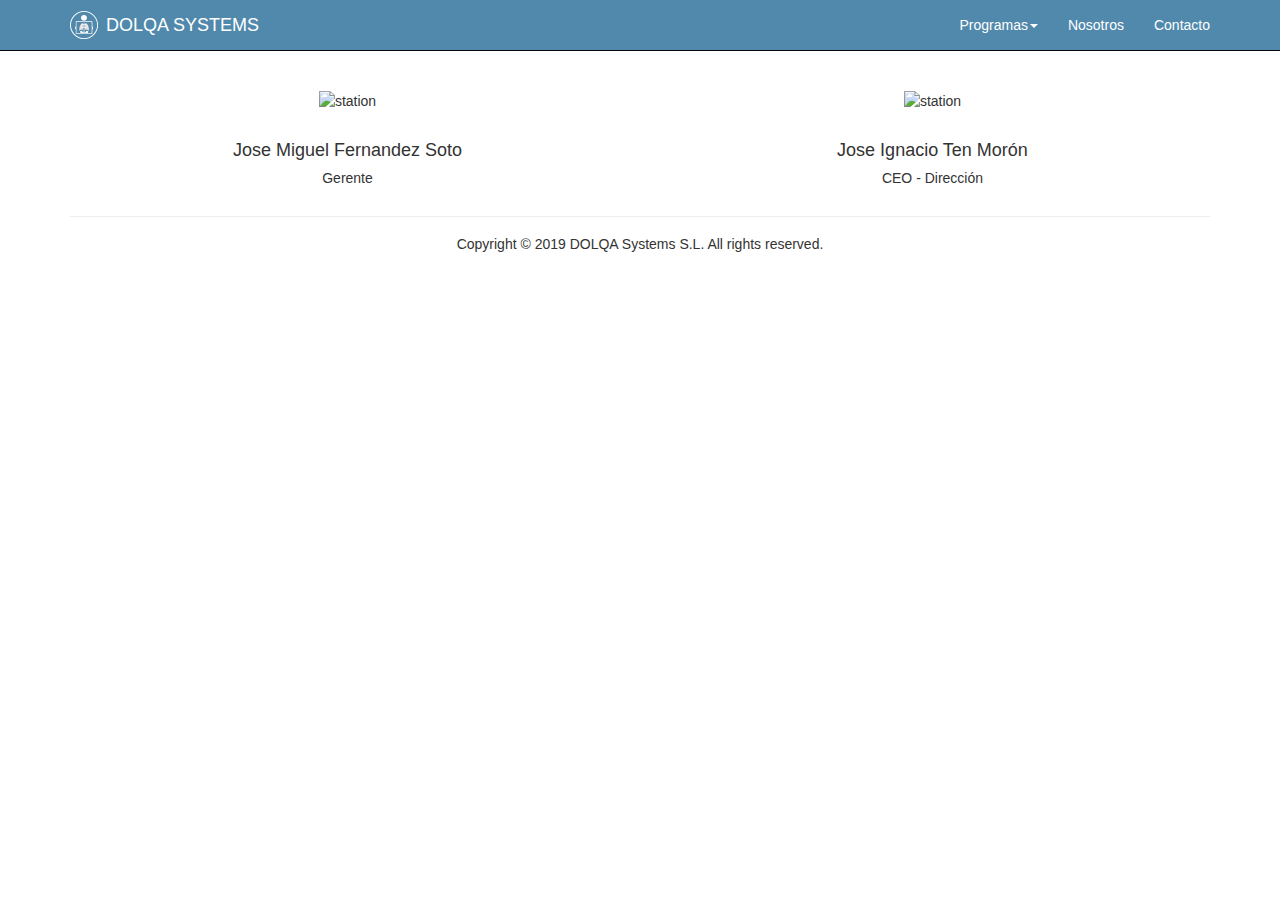
==== about.html @ 0b9d1506 "- First version of the web" ====
<!DOCTYPE html>
<html lang="es">
<head>
  <title>Sobre nosotros - SOMOSLANIEVE</title>
  <meta charset="utf-8">
  <meta name="viewport" content="width=device-width, initial-scale=1">
  <link rel="stylesheet" href="https://maxcdn.bootstrapcdn.com/bootstrap/3.3.7/css/bootstrap.min.css">
  <script src="https://ajax.googleapis.com/ajax/libs/jquery/3.1.1/jquery.min.js"></script>
  <script src="https://maxcdn.bootstrapcdn.com/bootstrap/3.3.7/js/bootstrap.min.js"></script>

  <link href="https://fonts.googleapis.com/css?family=Oswald:700|Patua+One|Roboto+Condensed:700" rel="stylesheet">
  <link href="https://maxcdn.bootstrapcdn.com/font-awesome/4.7.0/css/font-awesome.min.css" rel="stylesheet">

  <link rel="stylesheet" type="text/css" href="css/navbar.css">
  <link rel="stylesheet" type="text/css" href="css/stations.css">


</head>

<body>
  <!-- Menu de la web -->
  <nav class="navbar navbar-inverse navbar-fixed-top" role="navigation">
      <div class="container">
          <!-- Brand and toggle get grouped for better mobile display -->
          <div class="navbar-header">
              <button type="button" class="navbar-toggle" data-toggle="collapse" data-target="#bs-example-navbar-collapse-1">
                  <span class="sr-only">Toggle navigation</span>
                  <span class="icon-bar"></span>
                  <span class="icon-bar"></span>
                  <span class="icon-bar"></span>
              </button>
              <a href="#" class="pull-left"><img src="images/xray_white2.png" style="width:50%"></a>
              <a class="navbar-brand animation" href="index.html">DOLQA SYSTEMS</a>
          </div>
          <!-- Collect the nav links, forms, and other content for toggling -->
          <div class="collapse navbar-collapse" id="bs-example-navbar-collapse-1">
              <ul class="nav navbar-nav navbar-right">
                  <li class="dropdown">
                      <a href="#" class="dropdown-toggle animation navbar-button" data-toggle="dropdown">Programas<b class="caret"></b></a>
                      <ul class="dropdown-menu">
                          <li>
                              <a href="station1.html">Nombre del programa</a>
                          </li>
                      </ul>
                  </li>
                  <li>
                      <a class="animation navbar-button" href="about.html">Nosotros</a>
                  </li>
                  <li>
                      <a class="animation navbar-button" href="contact.html">Contacto</a>
                  </li>
              </ul>
          </div>
          <!-- /.navbar-collapse -->
      </div>
      <!-- /.container -->
  </nav>
  <!-- Fin del menu de la web -->

  <div class="container">
    <br><br>
      <div class="row">
        <div class="col-md-6 text-center">
          <img src="images/FotoCFG.jpg" class="img-responsive luggage_image" alt="station">
          <br><br>
          <h4>Jose Miguel Fernandez Soto</h4>
          <h5>Gerente</h5>
        </div>

        <div class="col-md-6 text-center">
          <hr class="separator">
          <img src="images/FotoDFG.jpg" class="img-responsive ski_image" alt="station">
          <br><br>
          <h4>Jose Ignacio Ten Morón</h4>
          <h5>CEO - Dirección</h5>
        </div>

      </div>
  </div>

  <!--<div class="container">
    <hr>
      <div class="row">
        <div class="col-md-4 text-center">
            <img src="images/FotoFMM.jpg" class="img-responsive luggage_image" alt="station">
          <br><br>
          <h4>Fernando Moreno Martinez</h4>
          <h5>Comercial</h5>
        </div>

        <div class="col-md-4 text-center">
          <hr class="separator">
          <img src="images/FotoMLF.jpg" class="img-responsive ski_image" alt="station">
          <br><br>
          <h4>Marta Loring Ferrando</h4>
          <h5>Administración - Marketing</h5>
        </div>

        <div class="col-md-4 text-center">
          <hr class="separator">
          <img src="images/FotoAGH.jpg" class="img-responsive webcam_image" alt="webcams">
          <br><br>
          <h4>Alfonso García Hernandez</h4>
          <h5>Informático</h5>
        </div>

      </div>
  </div>-->





  <div class="container text-center">
    <hr>
    <h5>Copyright © 2019 DOLQA Systems S.L. All rights reserved.</h5>
  </div>

  </body>

  </html>
---- css/navbar.css ----
/**************************************************/
/* Bootstrap CSS                                  */
/**************************************************/
/* Large desktops and laptops */
@media (min-width: 1200px) {
  .pull-left {
    padding: 9px 0px 0 0;
    margin-right: -20px; /*Con esto reduzco el margen y junto la nieve con el titulo*/
  }
}

/* Landscape tablets and medium desktops */
@media (min-width: 992px) and (max-width: 1199px) {

  /*Para que el logo del menu no se quede arriba o pegado al texto*/
  .pull-left {
    padding: 9px 0px 10px 0px;
    margin-right: -20px; /*Con esto reduzco el margen y junto la nieve con el titulo*/
  }
}

/* Portrait tablets and small desktops */
@media (min-width: 768px) and (max-width: 991px) {

  /*Para que el logo del menu no se quede arriba o pegado al texto*/
  .pull-left {
    padding: 9px 0px 10px 0px;
    margin-right: -20px; /*Con esto reduzco el margen y junto la nieve con el titulo*/
  }
}

/* Landscape phones and portrait tablets */
@media (max-width: 767px) {

  /*Para que el logo del menu no se quede arriba o pegado al texto*/
  .pull-left {
    padding: 10px 0px 10px 20px;
    margin-right: -30px; /*Con esto reduzco el margen y junto la nieve con el titulo*/
  }
}

/* Portrait phones and smaller */
@media (max-width: 480px) {

  /*Para que el logo del menu no se quede arriba o pegado al texto*/
  .pull-left {
    padding: 10px 0px 10px 20px;
    margin-right: -30px; /*Con esto reduzco el margen y junto la nieve con el titulo*/
  }
}

body {
    padding-top: 50px; /* Required padding for .navbar-fixed-top. Remove if using .navbar-static-top. Change if height of navigation changes. */
}

.navbar-fixed-top {
  background-color: #5089AC;
}

.navbar-inverse {
  background-color: #5089AC !important;
}

.navbar-brand {
  color: #FFF !important;
}

.animation {
  color: #FFF !important;
}

.nav > li > a:before{
  content: "";
  position: absolute;
  width: 100%;
  height: 2px;
  bottom: 0;
  left: 0;
  background-color: #FFF;
  visibility: hidden;
  -webkit-transform: scaleX(0);
  transform: scaleX(0);
  -webkit-transition: all 0.3s ease-in-out 0s;
  transition: all 0.3s ease-in-out 0s;
}

.nav > li > a:hover:before{
  visibility: visible;
  -webkit-transform: scaleX(1);
  transform: scaleX(1);
}

.navbar-brand:before{
  content: "";
  position: absolute;
  width: 100%;
  height: 2px;
  bottom: 0;
  left: 0;
  background-color: #FFF;
  visibility: hidden;
  -webkit-transform: scaleX(0);
  transform: scaleX(0);
  -webkit-transition: all 0.3s ease-in-out 0s;
  transition: all 0.3s ease-in-out 0s;
}

.navbar-brand:hover:before{
  visibility: visible;
  -webkit-transform: scaleX(1);
  transform: scaleX(1);
}
---- css/stations.css ----
/**************************************************/
/* Bootstrap CSS                                  */
/**************************************************/
/* Large desktops and laptops */
@media (min-width: 1200px) {
  .separator {
    display: none;
  }

}

/* Landscape tablets and medium desktops */
@media (min-width: 992px) and (max-width: 1199px) {
}

/* Portrait tablets and small desktops */
@media (min-width: 768px) and (max-width: 991px) {
}

/* Landscape phones and portrait tablets */
@media (max-width: 767px) {

  .container-fluid {
    margin-top: -40px;
    margin-bottom: -60px;
  }

}

/* Portrait phones and smaller */
@media (max-width: 480px) {

  .container-fluid {
    margin-top: -80px;
    margin-bottom: -100px;
  }

}



.luggage_image {
  width: 160px;
  height: auto;
}

.ski_image {
  width: 160px;
  height: auto;
}

.webcam_image {
  width: 160px;
  height: auto;
}

.img-portfolio{
  width: 300px;
}

.separator {
  border-width: 3px;
}

.carousel-inner>.item>a>img, .carousel-inner>.item>img, .img-responsive, .thumbnail a>img, .thumbnail>img {
  display: inline;
}

/**************************************************/
/* Modificaciones de la cabecera de la web        */
/**************************************************/
.bg {
  /*background:transparent;*/
  position: fixed;
  width: 100%;
  height: 280px; /*same height as jumbotron */
  top:0;
  left:0;
  z-index: -1;
}

.container-fluid {
  min-height: 280px;
  color: #2f669f;
  text-shadow: #444 0 1px 1px;
  /*background-position: right top;*/
  background-position: center !important;
  background: url('../images/logo_formigal.png') no-repeat;
  background-size: contain;
}

.pista-verde {
  color: green;
}

.pista-azul {
  color: blue;
}

.pista-roja {
  color: red;
}

.pista-negra {
  color: black;
}

.pista-naranja {
  color: #FF7514;
}

.img-portfolio {
  border-radius: 10px;
  height: 184px;
  width: 300px;
}

.webcam-class {
  border-radius: 10px;
}


/*********************Para el boton de info y reservas**********************/
.btn {
  background: #3498db;
  background-image: -webkit-linear-gradient(top, #3498db, #2980b9);
  background-image: -moz-linear-gradient(top, #3498db, #2980b9);
  background-image: -ms-linear-gradient(top, #3498db, #2980b9);
  background-image: -o-linear-gradient(top, #3498db, #2980b9);
  background-image: linear-gradient(to bottom, #3498db, #2980b9);
  -webkit-border-radius: 20;
  -moz-border-radius: 20;
  border-radius: 20px;
  font-family: Arial;
  color: #ffffff;
  font-size: 20px;
  padding: 10px 20px 10px 20px;
  text-decoration: none;
}

.btn:hover {
  background: #3cb0fd;
  background-image: -webkit-linear-gradient(top, #3cb0fd, #3498db);
  background-image: -moz-linear-gradient(top, #3cb0fd, #3498db);
  background-image: -ms-linear-gradient(top, #3cb0fd, #3498db);
  background-image: -o-linear-gradient(top, #3cb0fd, #3498db);
  background-image: linear-gradient(to bottom, #3cb0fd, #3498db);
  text-decoration: none;
}
/*********************Fin del boton de info y reservas**********************/
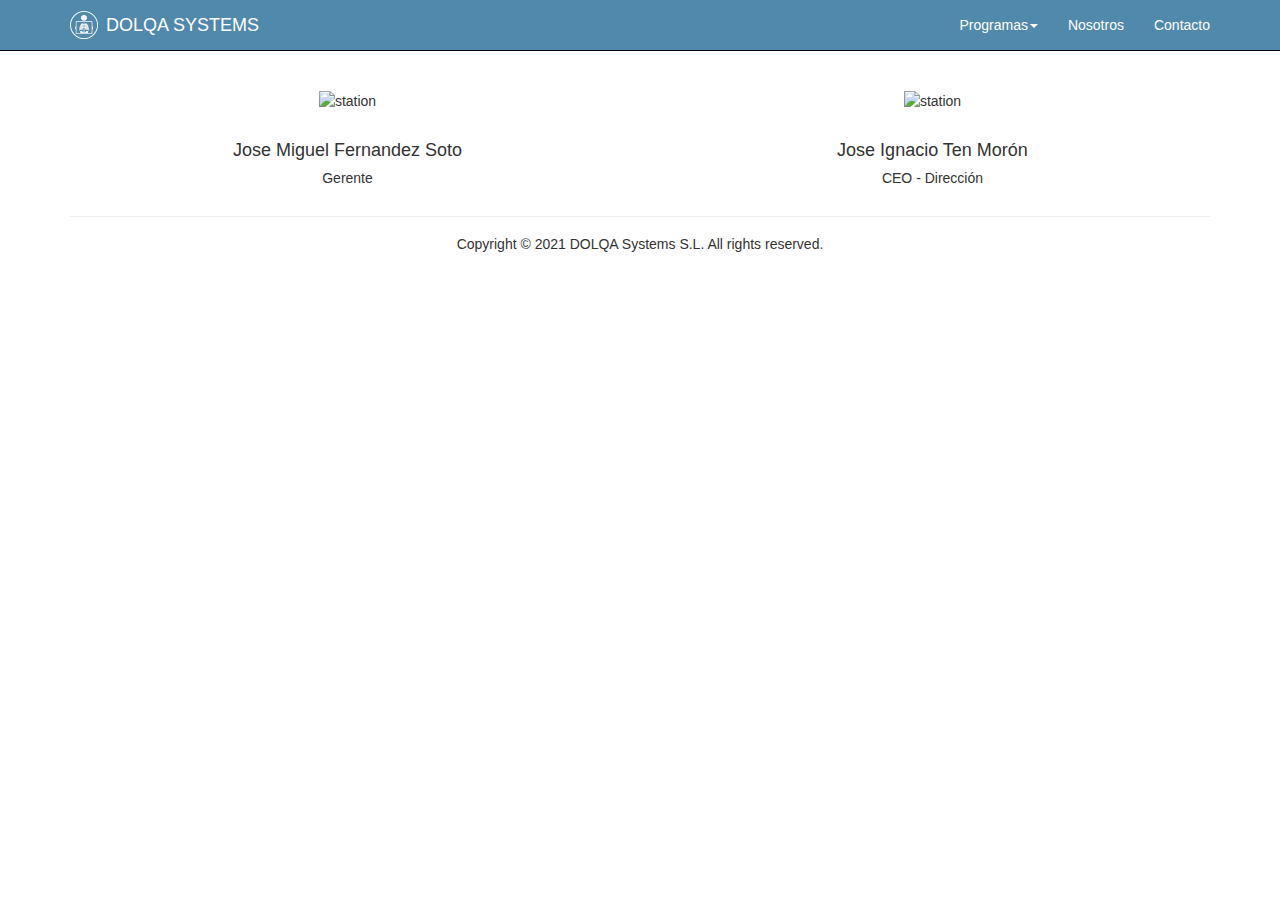
==== commit 02c6035f: "Update about.html" ====
--- a/about.html
+++ b/about.html
@@ -113,7 +113,7 @@
 
   <div class="container text-center">
     <hr>
-    <h5>Copyright © 2019 DOLQA Systems S.L. All rights reserved.</h5>
+    <h5>Copyright © 2021 DOLQA Systems S.L. All rights reserved.</h5>
   </div>
 
   </body>
